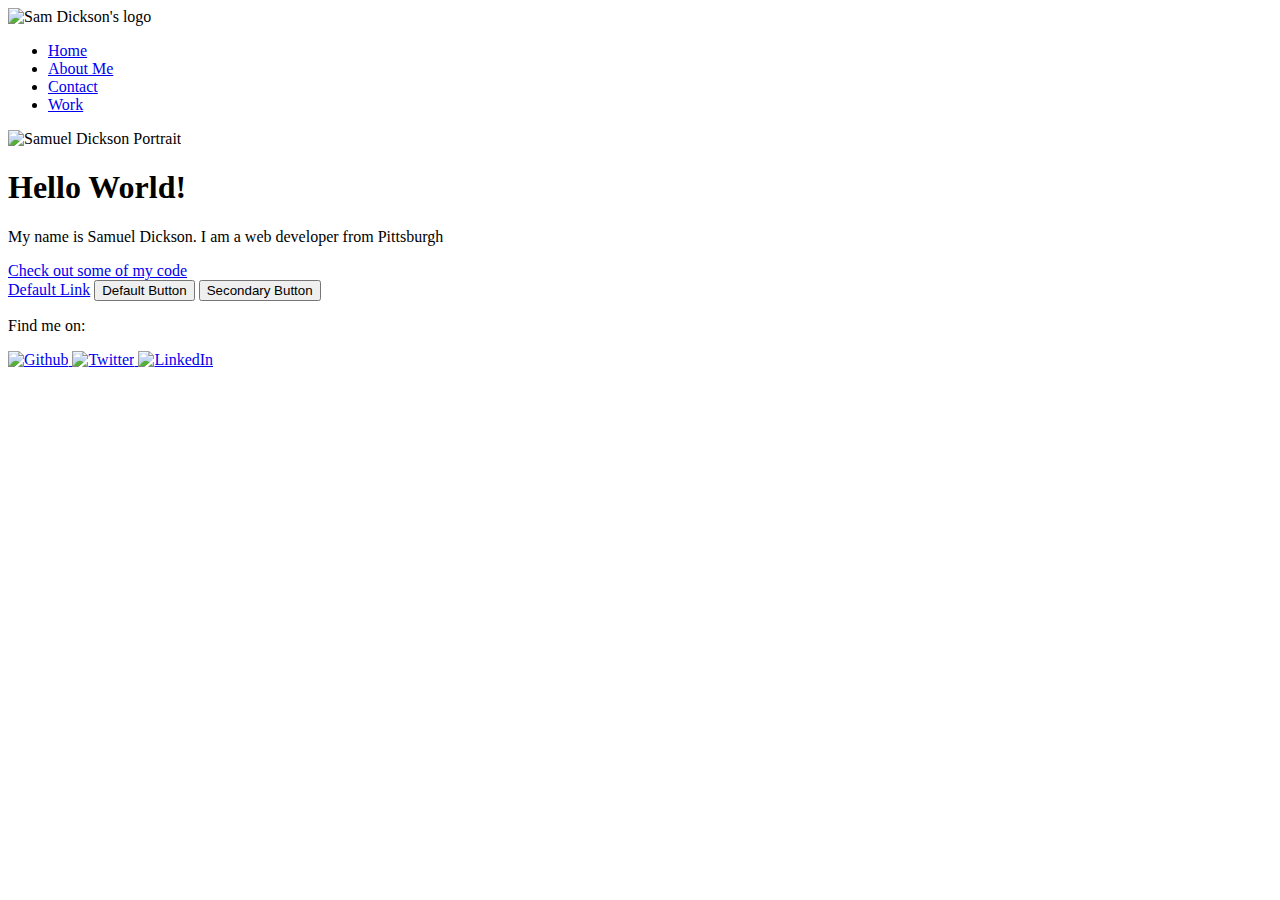
==== index.html @ f5bb6e92 "typo fixes" ====
<!DOCTYPE html>
<html lang="en">
<head>
    <meta charset="utf-8">
    <title>Samuel Dickson's Portfolio Website</title>
    <meta name="viewport" content="width=device-width, initial-scale=1">
    <link rel="shortcut icon" href="favicon.ico" type="image/x-icon" />
    <link rel="stylesheet" type="text/css" href="https://cdnjs.cloudflare.com/ajax/libs/normalize/8.0.1/normalize.min.css">
    <link rel="preconnect" href="https://fonts.googleapis.com">
    <link rel="preconnect" href="https://fonts.gstatic.com" crossorigin>
    <link href="https://fonts.googleapis.com/css2?family=Lato&display=swap" rel="stylesheet">
    <link rel="stylesheet" type="text/css" href="css/style.production.css">
</head>

<body>
    <div>
        <!-- Header including the logo and the main navigation -->
        <header class="page-header">
            <!-- Add Logo here -->
            <img src="img/logo_draft.jpg" alt="Sam Dickson's logo" class="page-header__item">
            <nav class="main-navigation page-header__item">
                <ul role="menubar" class="navigation-list">
                    <li role="presentation">
                        <a href="index.html" role="menuitem" class="navigation-list__item navigation-list__item--active">Home</a>
                    </li>
                    <li role="presentation">
                        <a href="about.html" role="menuitem" class="navigation-list__item">About Me</a>
                    </li>
                    <li role="presentation">
                        <a href="contact.html" role="menuitem" class="navigation-list__item">Contact</a>
                    </li>
                    <li role="presentation">
                        <a href="work.html" role="menuitem" class="navigation-list__item">Work</a>
                    </li>
                </ul>
            </nav>
        </header>
        <main class="profile">
            <img src="img/portrait.png" class="profile__portrait" alt="Samuel Dickson Portrait">
            <h1>Hello World!</h1>
            <p>My name is Samuel Dickson. I am a <span>web</span> developer from Pittsburgh</p>
            <a href="#">Check out some of my code</a><br>
            <a href="#">Default Link</a>
            <button type="button">Default Button</button>
            <button class="button_secondary">Secondary Button</button>
        </main>
        <footer class="page-footer">
            <p>Find me on:</p>
            <div class="social-media">
                <!-- Github logo and link -->
                <a href="https://www.github.com">
                    <img src="img/211904_social_github_icon.svg" alt="Github">
                </a>
                <!-- Twitter logo and link-->
                <a href="https://www.twitter.com">
                    <img src="img/104501_twitter_bird_icon.svg" alt="Twitter">
                </a>
                <!-- LinkedIn logo and link-->
                <a href="https://linkedin.com">
                    <img src="img/104493_linkedin_icon.svg" alt="LinkedIn">
                </a>
            </div>
        </footer>
    </div>
<script src="js/tota11y.min.js"></script>
</body>

</html>
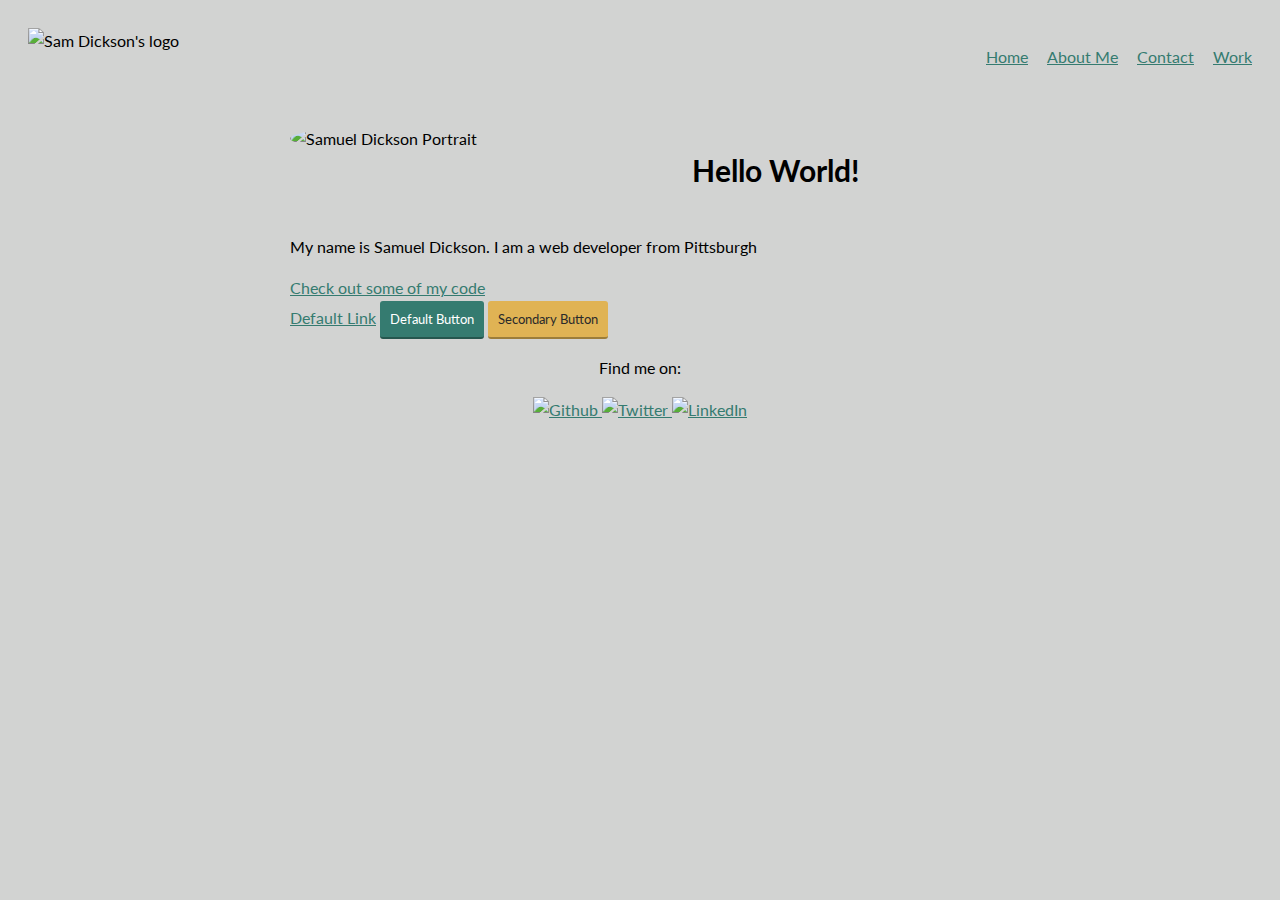
==== commit 8b958ba8: "Updated logo and Github link" ====
--- a/index.html
+++ b/index.html
@@ -4,7 +4,7 @@
     <meta charset="utf-8">
     <title>Samuel Dickson's Portfolio Website</title>
     <meta name="viewport" content="width=device-width, initial-scale=1">
-    <link rel="shortcut icon" href="favicon.ico" type="image/x-icon" />
+    <link rel="shortcut icon" href="img/favicon.ico" type="image/x-icon" />
     <link rel="stylesheet" type="text/css" href="https://cdnjs.cloudflare.com/ajax/libs/normalize/8.0.1/normalize.min.css">
     <link rel="preconnect" href="https://fonts.googleapis.com">
     <link rel="preconnect" href="https://fonts.gstatic.com" crossorigin>
@@ -21,7 +21,7 @@
             <nav class="main-navigation page-header__item">
                 <ul role="menubar" class="navigation-list">
                     <li role="presentation">
-                        <a href="index.html" role="menuitem" class="navigation-list__item navigation-list__item--active">Home</a>
+                        <a href="index.html" role="menuitem" class="navigation-list__item">Home</a>
                     </li>
                     <li role="presentation">
                         <a href="about.html" role="menuitem" class="navigation-list__item">About Me</a>
@@ -48,7 +48,7 @@
             <p>Find me on:</p>
             <div class="social-media">
                 <!-- Github logo and link -->
-                <a href="https://www.github.com">
+                <a href="https://github.com/sjd58">
                     <img src="img/211904_social_github_icon.svg" alt="Github">
                 </a>
                 <!-- Twitter logo and link-->
@@ -62,7 +62,6 @@
             </div>
         </footer>
     </div>
-<script src="js/tota11y.min.js"></script>
 </body>
 
 </html>
--- a/css/style.production.css
+++ b/css/style.production.css
@@ -0,0 +1,332 @@
+/*
+* Prefixed by https://autoprefixer.github.io
+* PostCSS: v8.3.6,
+* Autoprefixer: v10.3.1
+* Browsers: last 4 version
+*/
+
+/*
+Colors used
+
+Background Color: (Light Gray) #D2D3D2;
+Primary Color: (Teal) #357b70;
+Secondary Color: (Yellow) #e0b354;
+Text Color: (Dark Gray) #2b2b2b;
+Secondary Text Color: (White) #ffffff;
+Visited, Active Link Color: (Dark Blue) #00008b;
+Sun Color 1: (Light Yellow) #edc655;
+Sun Color 2: (Very Light Yellow) #fcffad;
+Sun Color 3: (Orange) #f76414;
+
+*/
+
+:root {
+    /* color variables */
+    /* font variables */
+    
+}
+
+body {
+    background-color: #D2D3D2;
+    font-family: 'Lato', sans-serif;
+    font-weight: 400;
+    font-size: 16px;
+    /* Sets the font size to 16px */
+    line-height: 1.6;
+    /* Sets the line-height to 1.6 */
+}
+
+h1 {
+    font-size: 30px;
+    font-weight: 700;
+    padding: 20px;
+    text-align: center;
+}
+
+h2 {
+    font-size: 18px;
+    font-weight: 700;
+}
+
+a {
+    color: #357b70;
+}
+
+a:visited {
+    /* visited link*/
+    color: darkblue;
+}
+
+a:hover, a:focus {
+    /* No underlining when hovering over a link */
+    text-decoration: none;
+}
+
+a:active {
+    /* selected link */
+    color: darkblue;
+}
+
+.button {
+    /* overwrites browser defaults and resets the border */
+    border: none;
+    /* takes the font from the outer container */
+    font-family: inherit;
+    /* styles the background color, font color, and text decoration (underline, etc.) of the button */
+    background-color: #357b70;
+    color: #ffffff;
+    text-decoration: none;
+    padding: 10px;
+    border-radius: 3px;
+    border-bottom: 2px solid rgba(0, 0, 0, 0.3);
+    -webkit-transition: 0.2s opacity;
+    -o-transition: 0.2s opacity;
+    transition: 0.2s opacity;
+}
+
+button {
+    /* overwrites browser defaults and resets the border */
+    border: none;
+    /* takes the font from the outer container */
+    font-family: inherit;
+    /* styles the background color, font color, and text decoration (underline, etc.) of the button */
+    background-color: #357b70;
+    color: #ffffff;
+    text-decoration: none;
+    padding: 10px;
+    border-radius: 3px;
+    border-bottom: 2px solid rgba(0, 0, 0, 0.3);
+    -webkit-transition: 0.2s opacity;
+    -o-transition: 0.2s opacity;
+    transition: 0.2s opacity;
+}
+
+button:hover, 
+button:focus,
+.button:hover,
+.button:focus {
+    /* lets the mouse appear as a hand when hovering over the  button */
+    cursor: pointer;
+    /* reduces the opacity of the button to 80% */
+    opacity: 0.8;
+}
+
+.button-wrapper {
+    text-align: center;
+}
+
+.button_secondary {
+    background-color: #e0b354;
+    color: #2b2b2b;
+}
+
+.navigation-list__item--active {
+    text-decoration: none;
+}
+
+.profile__portrait {
+    float: left;
+    width: 250px;
+    height: auto;
+    margin-right: 40px;
+    border-radius: 50%;
+}
+
+.profile {
+    max-width: 700px;
+    margin: 0 auto;
+}
+
+.page-footer {
+    clear: both;
+    display: -webkit-box;
+    display: -ms-flexbox;
+    display: flex;
+    width: 100%;
+    bottom: 0px;
+    -webkit-box-orient: vertical;
+    -webkit-box-direction: normal;
+        -ms-flex-direction: column;
+            flex-direction: column;
+    text-align: center;
+}
+
+.page-header {
+    display: -webkit-box;
+    display: -ms-flexbox;
+    display: flex;
+    width: 100%;
+    padding: 20px;
+}
+
+.page-header__item {
+    -webkit-box-flex: 0;
+        -ms-flex: 0 1 200px;
+            flex: 0 1 200px;
+}
+
+.page-header__item:last-child {
+    -webkit-box-flex: 1;
+        -ms-flex-positive: 1;
+            flex-grow: 1;
+    text-align: right;
+}
+
+.navigation-list {
+    list-style-type: none;
+}
+
+.navigation-list li {
+    display: inline-block;
+    margin-left: 15px;
+}
+
+.about-table {
+    margin: 0 auto;
+}
+
+.about-table-body {
+    display: -webkit-box;
+    display: -ms-flexbox;
+    display: flex;
+    padding: 20pxd
+}
+
+.sun {
+    -webkit-animation: 4s color-change infinite alternate linear;
+            animation: 4s color-change infinite alternate linear;
+}
+
+.cloud-front {
+    -webkit-animation: 30s cloud-move infinite alternate linear;
+            animation: 30s cloud-move infinite alternate linear;
+}
+
+.cloud-back {
+    -webkit-animation: 34s cloud-move-reverse infinite alternate linear;
+            animation: 34s cloud-move-reverse infinite alternate linear;
+}
+
+/* start grid fallback */
+.grid__item {
+    display: inline-block;
+    width: 33%;
+   }
+   /* end grid fallback */
+
+@supports (display: grid) {
+    .grid {
+      display: -ms-grid;
+      display: grid;
+      /* grid-template-columns: 300px 300px 300px; fractions are better than pixels - they are responsive */
+      -ms-grid-columns: 1fr 20px 1fr 20px 1fr;
+      grid-template-columns: 1fr 1fr 1fr;
+      grid-gap: 20px;
+      margin: 0;
+      padding: 20px;
+   
+    }
+    .grid__item {
+      background-color: whitesmoke;
+      width: auto;
+      min-height: auto;
+      margin: 0;
+}
+
+@media all and (max-width: 500px) {
+    .grid {
+        -ms-grid-columns: 1fr;
+        grid-template-columns: 1fr;
+    }
+}
+@media all and (min-width: 500px) and (max-width: 750px){
+    .grid {
+        -ms-grid-columns: 1fr 20px 1fr;
+        grid-template-columns: 1fr 1fr;
+    }
+}
+@media all and (max-width: 750px) {
+    .grid {
+        grid-gap: 10px;
+    }
+    .grid__item:last-child {
+        grid-column: auto / auto;
+        grid-row: auto / auto;
+    }
+    h1 {
+        font-size: 22px
+    }
+}
+
+@-webkit-keyframes color-change {
+    0% {
+        fill: #edc655;
+    }
+    50% {
+        fill: #fcffad;
+    }
+    100% {
+        fill: #f76414;
+    }
+}
+
+@keyframes color-change {
+    0% {
+        fill: #edc655;
+    }
+    50% {
+        fill: #fcffad;
+    }
+    100% {
+        fill: #f76414;
+    }
+}
+
+@-webkit-keyframes cloud-move {
+    from {
+        -webkit-transform: translate(0, 50px);
+                transform: translate(0, 50px);
+    }
+    to {
+        -webkit-transform: translate(200px, 50px);
+                transform: translate(200px, 50px);
+    }
+}
+
+@keyframes cloud-move {
+    from {
+        -webkit-transform: translate(0, 50px);
+                transform: translate(0, 50px);
+    }
+    to {
+        -webkit-transform: translate(200px, 50px);
+                transform: translate(200px, 50px);
+    }
+}
+
+@-webkit-keyframes cloud-move-reverse {
+    from {
+        -webkit-transform: translate(446px, 48px);
+                transform: translate(446px, 48px);
+    }
+    to {
+        -webkit-transform: translate(100px, 48px);
+                transform: translate(100px, 48px);
+    }
+}
+
+@keyframes cloud-move-reverse {
+    from {
+        -webkit-transform: translate(446px, 48px);
+                transform: translate(446px, 48px);
+    }
+    to {
+        -webkit-transform: translate(100px, 48px);
+                transform: translate(100px, 48px);
+    }
+}
+
+* {
+    -webkit-box-sizing: border-box;
+            box-sizing: border-box;
+}
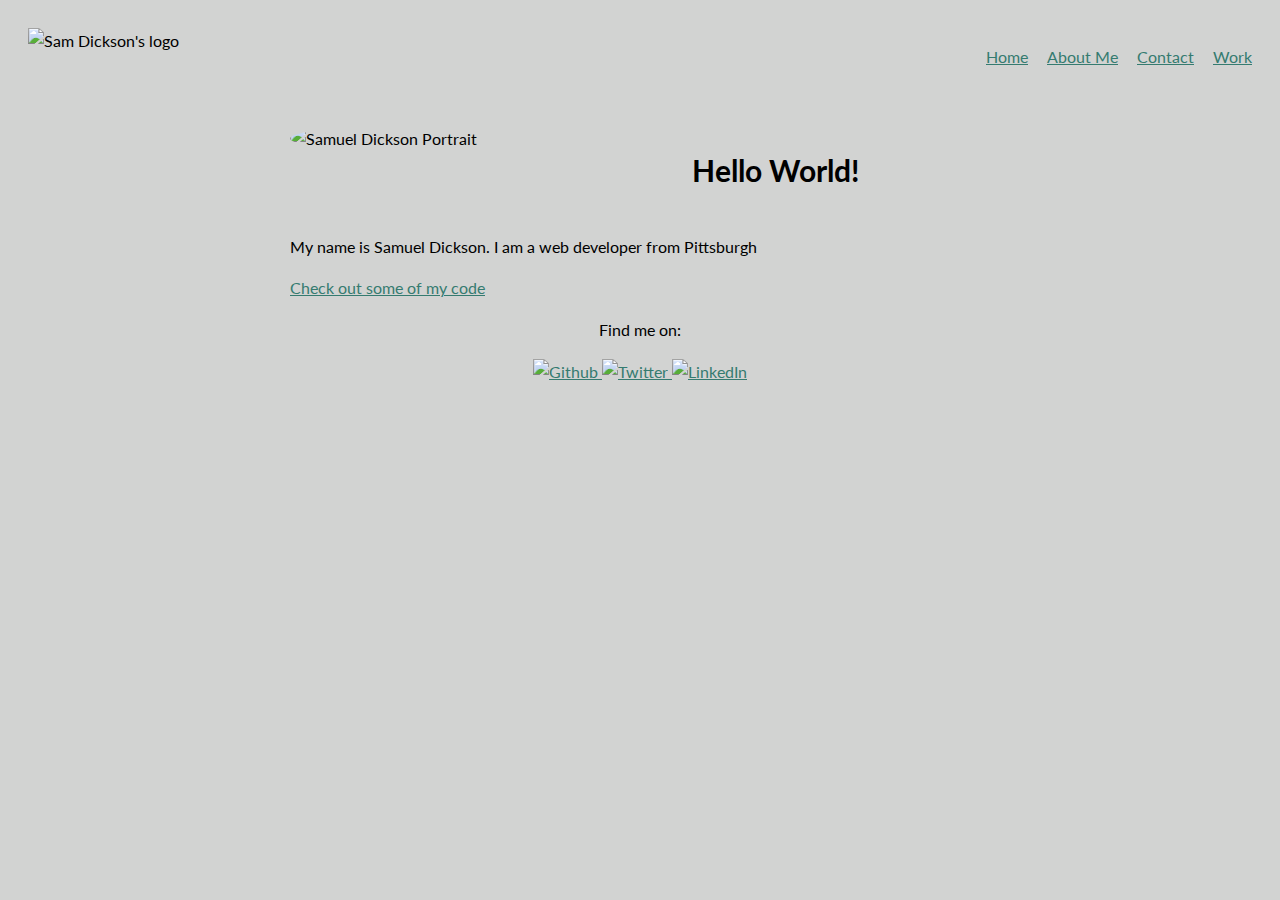
==== commit 26d3dc22: "Made small styling changes" ====
--- a/index.html
+++ b/index.html
@@ -39,10 +39,7 @@
             <img src="img/portrait.png" class="profile__portrait" alt="Samuel Dickson Portrait">
             <h1>Hello World!</h1>
             <p>My name is Samuel Dickson. I am a <span>web</span> developer from Pittsburgh</p>
-            <a href="#">Check out some of my code</a><br>
-            <a href="#">Default Link</a>
-            <button type="button">Default Button</button>
-            <button class="button_secondary">Secondary Button</button>
+            <a href="https://github.com/sjd58">Check out some of my code</a>
         </main>
         <footer class="page-footer">
             <p>Find me on:</p>
@@ -52,11 +49,11 @@
                     <img src="img/211904_social_github_icon.svg" alt="Github">
                 </a>
                 <!-- Twitter logo and link-->
-                <a href="https://www.twitter.com">
+                <a href="https://twitter.com/sjdpgh">
                     <img src="img/104501_twitter_bird_icon.svg" alt="Twitter">
                 </a>
                 <!-- LinkedIn logo and link-->
-                <a href="https://linkedin.com">
+                <a href="https://www.linkedin.com/in/samuel-dickson58/">
                     <img src="img/104493_linkedin_icon.svg" alt="LinkedIn">
                 </a>
             </div>
--- a/css/style.production.css
+++ b/css/style.production.css
@@ -14,17 +14,8 @@
 Text Color: (Dark Gray) #2b2b2b;
 Secondary Text Color: (White) #ffffff;
 Visited, Active Link Color: (Dark Blue) #00008b;
-Sun Color 1: (Light Yellow) #edc655;
-Sun Color 2: (Very Light Yellow) #fcffad;
-Sun Color 3: (Orange) #f76414;
 
 */
-
-:root {
-    /* color variables */
-    /* font variables */
-    
-}
 
 body {
     background-color: #D2D3D2;
@@ -46,6 +37,8 @@
 h2 {
     font-size: 18px;
     font-weight: 700;
+    padding: 20px;
+    text-align: center;
 }
 
 a {
@@ -183,36 +176,24 @@
 
 .about-table {
     margin: 0 auto;
+    padding: 20pxd;
+    background-color: whitesmoke;
+    padding: 20px;
+    box-shadow: 7px 7px gray;
+    border-style: solid;
+    border-width: 2px;
+    border-color: black;
 }
 
 .about-table-body {
-    display: -webkit-box;
-    display: -ms-flexbox;
-    display: flex;
-    padding: 20pxd
-}
-
-.sun {
-    -webkit-animation: 4s color-change infinite alternate linear;
-            animation: 4s color-change infinite alternate linear;
-}
-
-.cloud-front {
-    -webkit-animation: 30s cloud-move infinite alternate linear;
-            animation: 30s cloud-move infinite alternate linear;
-}
-
-.cloud-back {
-    -webkit-animation: 34s cloud-move-reverse infinite alternate linear;
-            animation: 34s cloud-move-reverse infinite alternate linear;
-}
-
-/* start grid fallback */
+    display: flex;
+    justify-content: center;
+}
+
 .grid__item {
     display: inline-block;
     width: 33%;
    }
-   /* end grid fallback */
 
 @supports (display: grid) {
     .grid {
@@ -231,102 +212,32 @@
       width: auto;
       min-height: auto;
       margin: 0;
-}
-
-@media all and (max-width: 500px) {
-    .grid {
-        -ms-grid-columns: 1fr;
-        grid-template-columns: 1fr;
-    }
-}
-@media all and (min-width: 500px) and (max-width: 750px){
-    .grid {
-        -ms-grid-columns: 1fr 20px 1fr;
-        grid-template-columns: 1fr 1fr;
-    }
-}
-@media all and (max-width: 750px) {
-    .grid {
-        grid-gap: 10px;
-    }
-    .grid__item:last-child {
-        grid-column: auto / auto;
-        grid-row: auto / auto;
-    }
-    h1 {
-        font-size: 22px
-    }
-}
-
-@-webkit-keyframes color-change {
-    0% {
-        fill: #edc655;
-    }
-    50% {
-        fill: #fcffad;
-    }
-    100% {
-        fill: #f76414;
-    }
-}
-
-@keyframes color-change {
-    0% {
-        fill: #edc655;
-    }
-    50% {
-        fill: #fcffad;
-    }
-    100% {
-        fill: #f76414;
-    }
-}
-
-@-webkit-keyframes cloud-move {
-    from {
-        -webkit-transform: translate(0, 50px);
-                transform: translate(0, 50px);
-    }
-    to {
-        -webkit-transform: translate(200px, 50px);
-                transform: translate(200px, 50px);
-    }
-}
-
-@keyframes cloud-move {
-    from {
-        -webkit-transform: translate(0, 50px);
-                transform: translate(0, 50px);
-    }
-    to {
-        -webkit-transform: translate(200px, 50px);
-                transform: translate(200px, 50px);
-    }
-}
-
-@-webkit-keyframes cloud-move-reverse {
-    from {
-        -webkit-transform: translate(446px, 48px);
-                transform: translate(446px, 48px);
-    }
-    to {
-        -webkit-transform: translate(100px, 48px);
-                transform: translate(100px, 48px);
-    }
-}
-
-@keyframes cloud-move-reverse {
-    from {
-        -webkit-transform: translate(446px, 48px);
-                transform: translate(446px, 48px);
-    }
-    to {
-        -webkit-transform: translate(100px, 48px);
-                transform: translate(100px, 48px);
-    }
+      padding: 20px;
+      box-shadow: 7px 7px gray;
+      border-style: solid;
+      border-width: 2px;
+      border-color: black;
 }
 
 * {
     -webkit-box-sizing: border-box;
             box-sizing: border-box;
 }
+
+.contact-links {
+    background-color: whitesmoke;
+    width: 500px;
+    min-height: auto;
+    padding: 20px;
+    box-shadow: 7px 7px gray;
+    border-style: solid;
+    border-width: 2px;
+    border-color: black;
+    align-content: center;
+    margin: 0 auto;
+    display: flex;
+}
+
+#email-link {
+    text-align: center;
+}